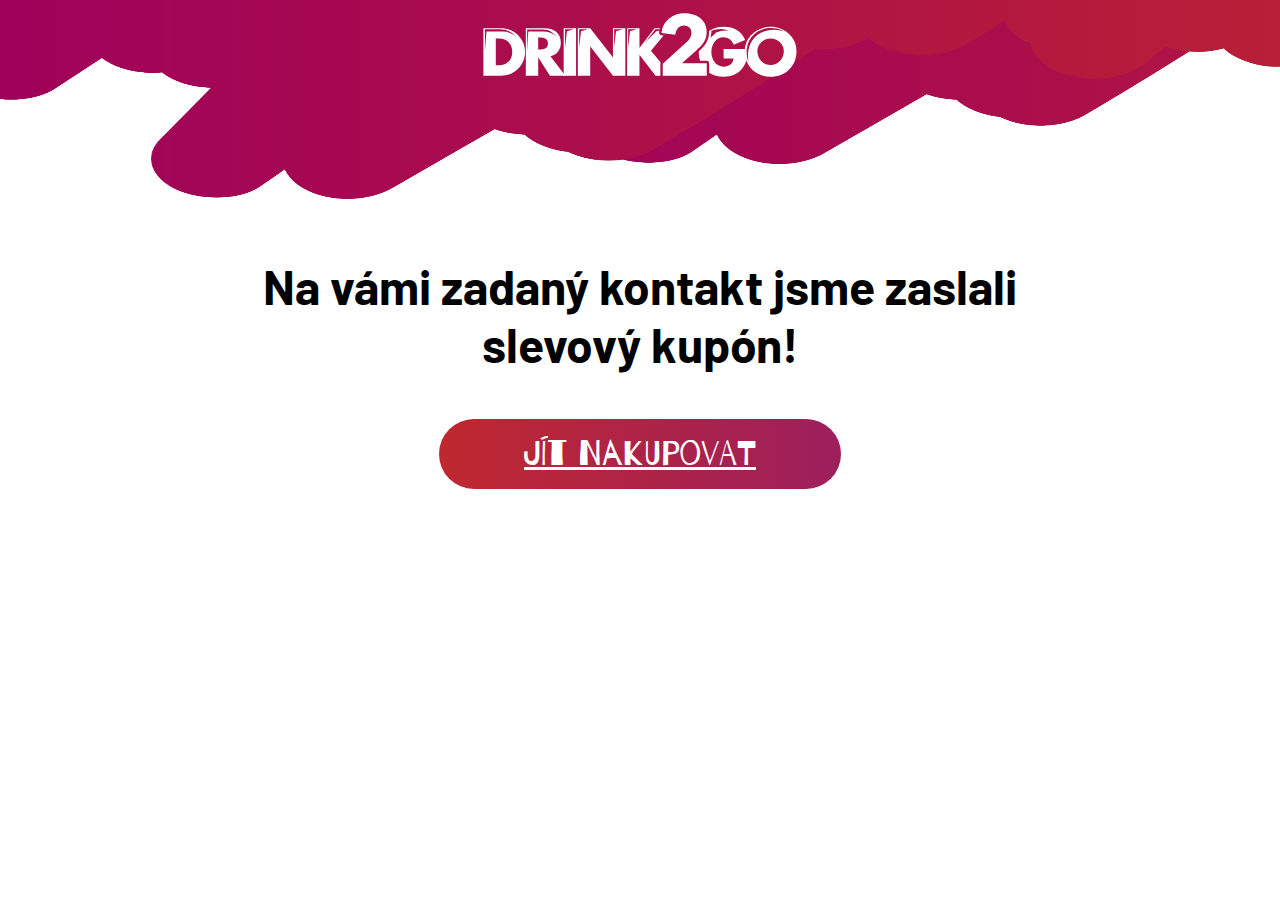
==== send-success.html @ 8a9ad68d "Add init files" ====
<html>
<head>
    <meta charset="utf-8">
    <meta name="viewport" content="width=device-width, initial-scale=1.0">
    <meta http-equiv="x-ua-compatible" content="ie=edge">
    <title>Výherní plechovka drink2go</title>
    <link href="/catalog/view/theme/originalwines/stylesheet/bootstrap-opencart-v4.1.1.min.css" rel="stylesheet">
    <link href="./assets/style.css" rel="stylesheet">
    <script src="https://code.jquery.com/jquery-3.3.1.min.js"></script>
    <script type="text/javascript" src="https://stackpath.bootstrapcdn.com/bootstrap/4.1.0/js/bootstrap.min.js"></script>
    <link href="https://fonts.googleapis.com/css?family=Barrio&display=swap" rel="stylesheet">
    <link href="https://fonts.googleapis.com/css?family=Barlow:400,700&display=swap" rel="stylesheet">
</head>

<body>

<header>
    <img class="logo" src="./assets/img/logo.svg" alt="Drink2Go">
    <img src="./assets/img/header-m.png" alt="" class="bg"
         srcset="./assets/img/header-m.png 480w, ./assets/img/header-d.png 800w"
         sizes="(max-width: 720px) 480px, 800px">
</header>
<main>
    <div class="drinkform">
        <h1 class="text">Na vámi zadaný kontakt jsme zaslali<br> slevový kupón!</h1>
        <p class="text">&nbsp;</p>
        <a class="btn btn-normal btn-primary" href="https://www.drink2go.cz">Jít nakupovat</a>
    </div>
</main>

<footer>
</footer>



</body>
</html>
---- assets/style.css ----
html,
body {
    padding: 0;
    margin: 0;
}

* {
    font-family: 'Barrio';
}

img {
    max-width: 100%;
}

.text-center {
    text-align: center;
}

.img-center {
    margin: 0 auto;
    display: block;
}

.d-flex {
    display: flex;
}

.justify-content-center {
    justify-content: center;
}

.mt-3 {
    margin-top: 1rem;
}

header {
    height: 25vh;
    position: relative;
}

main {
    height: 60vh;
}

footer {
    height: 15vh;
}

header .bg {
    position: absolute;
    width: 100%;
    height: 100%;
    top: 0;
    right: 0;
    bottom: 0;
    left: 0;
}

header .logo {
    position: absolute;
    top: 20%;
    left: 50%;
    margin-right: -50%;
    transform: translate(-50%, -50%);
    z-index: 1;
    max-height: 15vh;
}

main {
    display: flex;
    flex-direction: column;
    max-width: 992px;
    margin: 0 auto;
    text-align: center;
}

main form {
    margin: 0 auto;
}

.text:not(h1), .text:not(h1) * {
    font-family: 'Barlow';
    font-size: 1.5rem;
    margin: 0;
}

h1.text {
    font-size: 3rem;
    font-family: 'Barlow';
}

.title {
    font-size: 2.8rem;
    position: relative;
}

.title--bg {
    padding: 100px 200px;
}

.title--bg:after {
    position: absolute;
    content: '';
    background: url(./img/inputBg.png) center center no-repeat;
    background-size: contain;
    display: block;
    width: 100%;
    height: 100%;
    z-index: -1;
    top: 50%;
    left: 50%;
    margin-right: -50%;
    transform: translate(-50%, -50%)
}

.drinkform input:not([type="checkbox"]) {
    width: 100%;
    height: 100%;
    padding: 13px;
    border: none;
    border-radius: 3rem;
    font-size: 1.6rem;
}

.drinkform .btn {
    background: linear-gradient(90deg, rgba(191,40,47,1) 0%, rgba(157,31,93,1) 100%);
    padding: 15px 85px;
    border: none;
    border-radius: 3rem;
    color: #fff;
    font-size: 2.2rem;
    text-transform: uppercase;
    position: relative;
    top: -70px;
    transition: all 0.3s ease-in-out;
    cursor: pointer;
    margin-bottom: 2rem;
}

.status,
.alert {
    animation: popout 1s ease;
    -webkit-animation: popout 1s ease;
}
@keyframes popout {
    from{transform:scale(0)}
    80%{transform:scale(1.2)}
    to{transform:scale(1)}
}
@-webkit-keyframes popout {
    from{-webkit-transform:scale(0)}
    80%{-webkit-transform:scale(1.2)}
    to{-webkit-transform:scale(1)}
}

.drinkform .btn:hover,
.drinkform .btn:focus {
    transform: rotate(-3deg);
}

.drinkform .inputWrap {
    display: block;
    width: 100%;
    height: 100%;
    background: linear-gradient(90deg, rgba(191,40,47,1) 0%, rgba(157,31,93,1) 100%);
    position: relative;
    top: -90px;
    max-width: 370px;
    padding: 6px;
    border: none;
    border-radius: 3rem;
    text-align: center;
    margin: 0 auto;
}

.chance {
    width: 300px;
    margin: 0 auto;
    display: block;
}

.alert {
    padding: 10px;
    font-size: 1.5em;
    background: #fafafa;
    border-radius: 3rem;
    position: relative;
    bottom: -20px;
}

.alert-danger {
    background-color: #b71c3c;
    color: #fff;
}

.group .inputWrap,
.group .btn,
.btn-normal {
    top: initial !important;
    bottom: initial !important;
}

.group--check {
    font-size: 1.5rem;
}

.ipr-3 {
    display: flex;
    flex-wrap: wrap;
    justify-content: center;
    align-items: center;
    margin: 2rem auto;
}

.ipr-3 .wrap:first-of-type {
    flex: 4 0 0;
}

.ipr-3 .wrap:nth-child(2) {
    flex: 1 0 0 !important;
}

.ipr-3 .wrap:last-of-type {
    flex: 4 0 0;
}

.label {
    font-size: 1.6rem;
    margin-bottom: 0.5rem;
    display: block;
}


.custom-checkbox {
    display: block;
    position: relative;
    padding-left: 35px;
    margin-bottom: 12px;
    cursor: pointer;
    font-size: 22px;
    -webkit-user-select: none;
    -moz-user-select: none;
    -ms-user-select: none;
    user-select: none;
}

/* Hide the browser's default checkbox */
.custom-checkbox input {
    position: absolute;
    opacity: 0;
    cursor: pointer;
    height: 0;
    width: 0;
}

/* Create a custom checkbox */
.checkmark {
    position: absolute;
    top: 0;
    left: 0;
    height: 25px;
    width: 25px;
    background-color: #eee;
}

/* On mouse-over, add a grey background color */
.custom-checkbox:hover input ~ .checkmark {
    background-color: #ccc;
}

/* When the checkbox is checked, add a blue background */
.custom-checkbox input:checked ~ .checkmark {
    background-color: #b71c3c;
}

/* Create the checkmark/indicator (hidden when not checked) */
.checkmark:after {
    content: "";
    position: absolute;
    display: none;
}

/* Show the checkmark when checked */
.custom-checkbox input:checked ~ .checkmark:after {
    display: block;
}

/* Style the checkmark/indicator */
.custom-checkbox .checkmark:after {
    left: 9px;
    top: 5px;
    width: 5px;
    height: 10px;
    border: solid white;
    border-width: 0 3px 3px 0;
    -webkit-transform: rotate(45deg);
    -ms-transform: rotate(45deg);
    transform: rotate(45deg);
}

@media (max-width: 720px) {
    header .logo {
        max-height: 10vh;
    }

    .title--bg {
        padding: 30px 25%;
    }

    .title {
        font-size: 1.4rem;
    }

    .drinkform .inputWrap {
        max-width: 80%;
        top: -30px;
    }

    .drinkform .btn {
        font-size: 1.7rem;
        padding: 15px 57px;
        top: -20px;
    }

    .alert {
        font-size: 1rem;
        bottom: 0;
    }

    .ipr-3 {
        flex-direction: column;
    }

    .group .inputWrap,
    .group .btn,
    .btn-normal {
        top: initial;
        bottom: initial;
    }

    .group .btn {
        margin-bottom: 2rem;
    }

    .wrap {
        margin-bottom: 1rem;
    }

    .group--check {
        font-size: 1rem;
        max-width: 70%;
        margin: 0 auto;
    }

    h1.text {
        font-size: 2rem;
    }
}
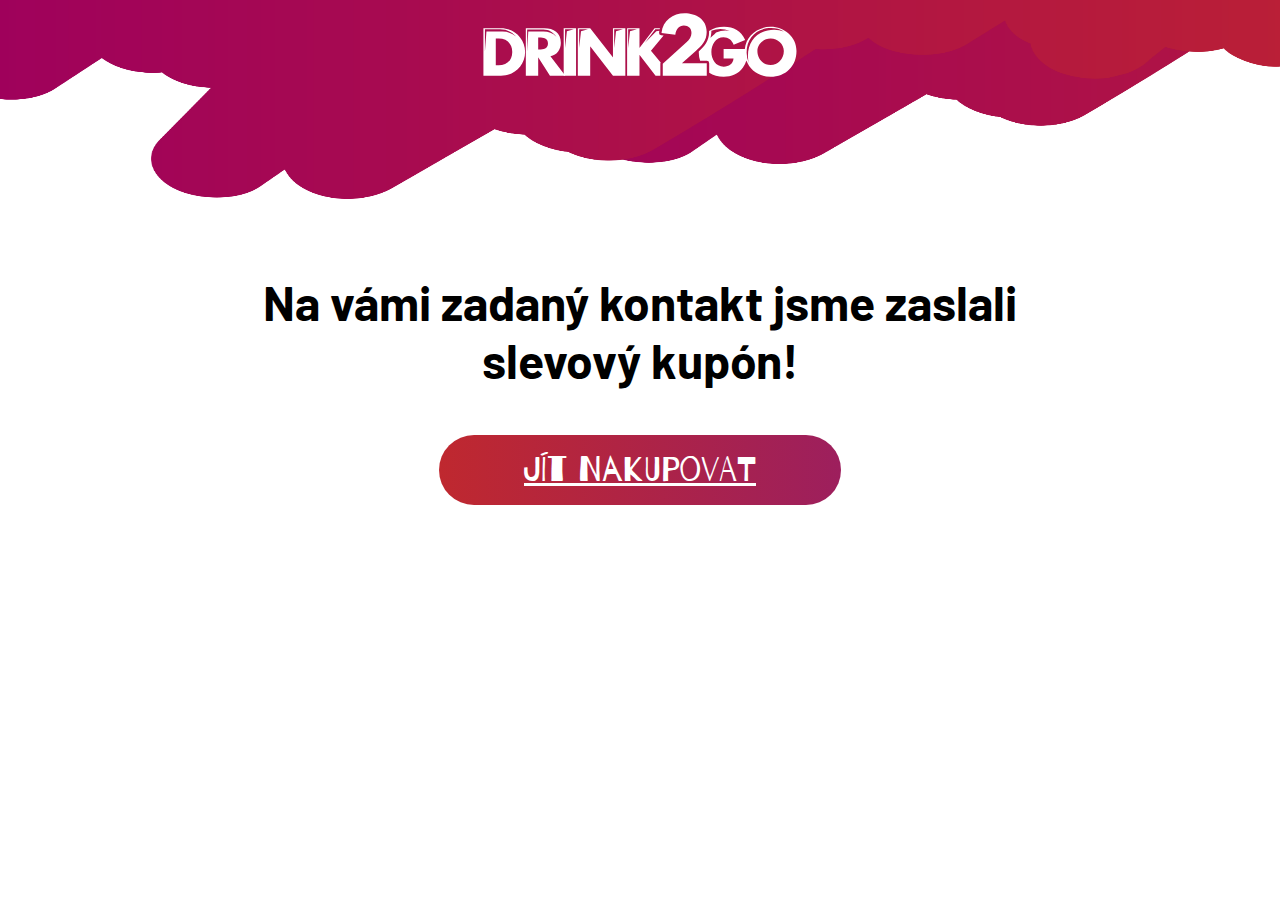
==== commit d6f9420a: "Fix safari" ====
--- a/send-success.html
+++ b/send-success.html
@@ -21,7 +21,7 @@
          sizes="(max-width: 720px) 480px, 800px">
 </header>
 <main>
-    <div class="drinkform">
+    <div class="drinkform p-3">
         <h1 class="text">Na vámi zadaný kontakt jsme zaslali<br> slevový kupón!</h1>
         <p class="text">&nbsp;</p>
         <a class="btn btn-normal btn-primary" href="https://www.drink2go.cz">Jít nakupovat</a>
--- a/assets/style.css
+++ b/assets/style.css
@@ -115,7 +115,7 @@
 
 .drinkform input:not([type="checkbox"]) {
     width: 100%;
-    height: 100%;
+    height: 40px;
     padding: 13px;
     border: none;
     border-radius: 3rem;
@@ -161,7 +161,7 @@
 .drinkform .inputWrap {
     display: block;
     width: 100%;
-    height: 100%;
+    height: 40px;
     background: linear-gradient(90deg, rgba(191,40,47,1) 0%, rgba(157,31,93,1) 100%);
     position: relative;
     top: -90px;
@@ -222,6 +222,10 @@
 
 .ipr-3 .wrap:last-of-type {
     flex: 4 0 0;
+}
+
+.p-3 {
+    padding: 1rem;
 }
 
 .label {
@@ -355,4 +359,8 @@
     h1.text {
         font-size: 2rem;
     }
+
+    .p-3 {
+        padding: 0.25rem;
+    }
 }